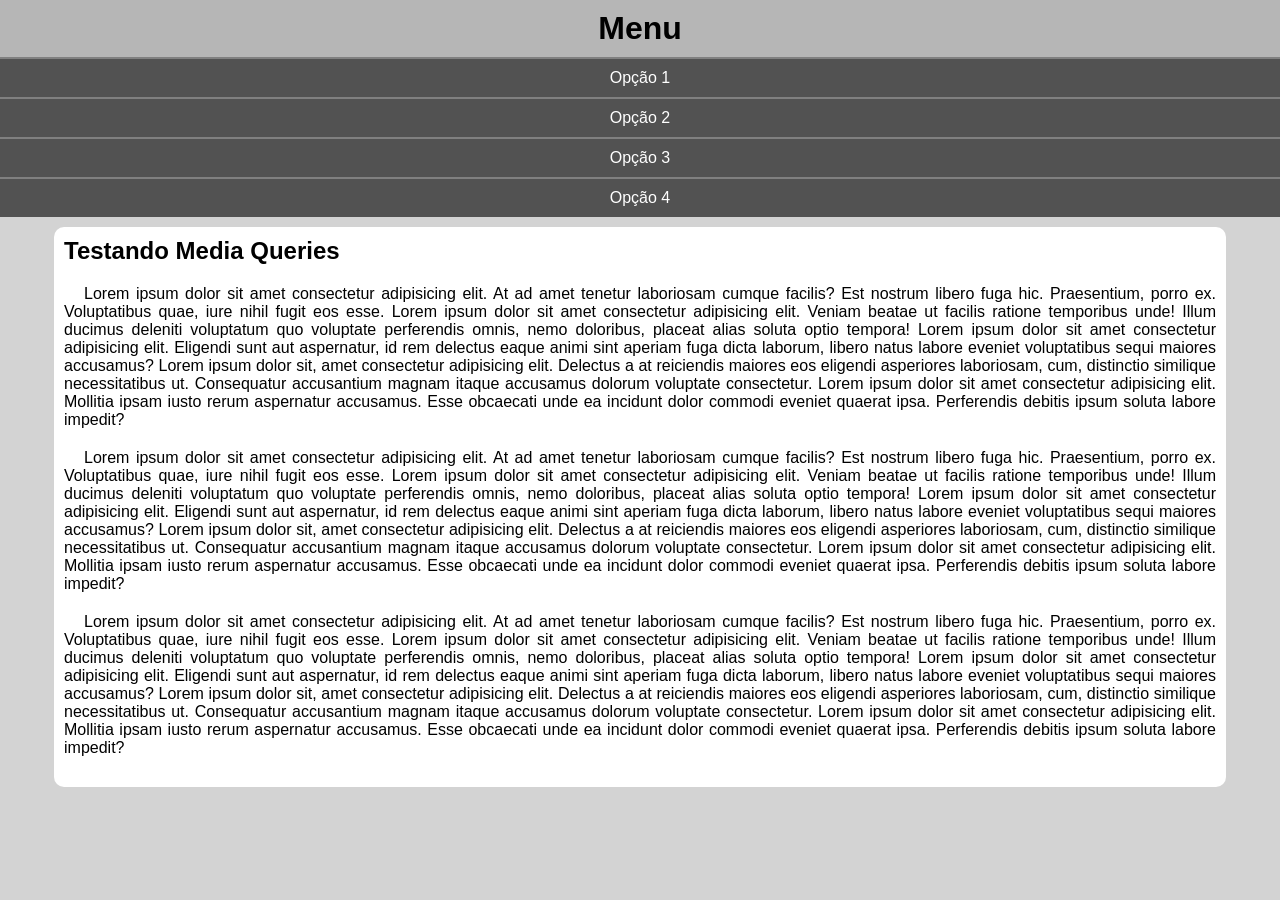
==== exercicios/ex026/mq005/index.html @ e57a0620 "finalizando o mq004 e iniciando o mq005" ====
<!DOCTYPE html>
<html lang="pt br">
<head>
    <meta charset="UTF-8">
    <meta name="viewport" content="width=device-width, initial-scale=1.0">
    <title>Menu Responsívo</title>
    <link rel="stylesheet" href="estilos/style.css">
</head>
<body>
        <header>
            <h1>Menu</h1>
            <menu>
                <ul>
                    <li><a href="#">Opção 1</a></li>
                    <li><a href="#">Opção 2</a></li>
                    <li><a href="#">Opção 3</a></li>
                    <li><a href="#">Opção 4</a></li>
                </ul>
            </menu>
        </header>
        <main>
            <article>
                <h2>Testando Media Queries</h2>
                <p>
                    Lorem ipsum dolor sit amet consectetur adipisicing elit. At ad amet tenetur laboriosam cumque facilis? Est nostrum libero fuga hic. Praesentium, porro ex. Voluptatibus quae, iure nihil fugit eos esse.
                    Lorem ipsum dolor sit amet consectetur adipisicing elit. Veniam beatae ut facilis ratione temporibus unde! Illum ducimus deleniti voluptatum quo voluptate perferendis omnis, nemo doloribus, placeat alias soluta optio tempora!
                    Lorem ipsum dolor sit amet consectetur adipisicing elit. Eligendi sunt aut aspernatur, id rem delectus eaque animi sint aperiam fuga dicta laborum, libero natus labore eveniet voluptatibus sequi maiores accusamus?
                    Lorem ipsum dolor sit, amet consectetur adipisicing elit. Delectus a at reiciendis maiores eos eligendi asperiores laboriosam, cum, distinctio similique necessitatibus ut. Consequatur accusantium magnam itaque accusamus dolorum voluptate consectetur.
                    Lorem ipsum dolor sit amet consectetur adipisicing elit. Mollitia ipsam iusto rerum aspernatur accusamus. Esse obcaecati unde ea incidunt dolor commodi eveniet quaerat ipsa. Perferendis debitis ipsum soluta labore impedit?
                </p>
                <p>
                    Lorem ipsum dolor sit amet consectetur adipisicing elit. At ad amet tenetur laboriosam cumque facilis? Est nostrum libero fuga hic. Praesentium, porro ex. Voluptatibus quae, iure nihil fugit eos esse.
                    Lorem ipsum dolor sit amet consectetur adipisicing elit. Veniam beatae ut facilis ratione temporibus unde! Illum ducimus deleniti voluptatum quo voluptate perferendis omnis, nemo doloribus, placeat alias soluta optio tempora!
                    Lorem ipsum dolor sit amet consectetur adipisicing elit. Eligendi sunt aut aspernatur, id rem delectus eaque animi sint aperiam fuga dicta laborum, libero natus labore eveniet voluptatibus sequi maiores accusamus?
                    Lorem ipsum dolor sit, amet consectetur adipisicing elit. Delectus a at reiciendis maiores eos eligendi asperiores laboriosam, cum, distinctio similique necessitatibus ut. Consequatur accusantium magnam itaque accusamus dolorum voluptate consectetur.
                    Lorem ipsum dolor sit amet consectetur adipisicing elit. Mollitia ipsam iusto rerum aspernatur accusamus. Esse obcaecati unde ea incidunt dolor commodi eveniet quaerat ipsa. Perferendis debitis ipsum soluta labore impedit?
                </p>
                <p>
                    Lorem ipsum dolor sit amet consectetur adipisicing elit. At ad amet tenetur laboriosam cumque facilis? Est nostrum libero fuga hic. Praesentium, porro ex. Voluptatibus quae, iure nihil fugit eos esse.
                    Lorem ipsum dolor sit amet consectetur adipisicing elit. Veniam beatae ut facilis ratione temporibus unde! Illum ducimus deleniti voluptatum quo voluptate perferendis omnis, nemo doloribus, placeat alias soluta optio tempora!
                    Lorem ipsum dolor sit amet consectetur adipisicing elit. Eligendi sunt aut aspernatur, id rem delectus eaque animi sint aperiam fuga dicta laborum, libero natus labore eveniet voluptatibus sequi maiores accusamus?
                    Lorem ipsum dolor sit, amet consectetur adipisicing elit. Delectus a at reiciendis maiores eos eligendi asperiores laboriosam, cum, distinctio similique necessitatibus ut. Consequatur accusantium magnam itaque accusamus dolorum voluptate consectetur.
                    Lorem ipsum dolor sit amet consectetur adipisicing elit. Mollitia ipsam iusto rerum aspernatur accusamus. Esse obcaecati unde ea incidunt dolor commodi eveniet quaerat ipsa. Perferendis debitis ipsum soluta labore impedit?
                </p>
            </article>
        </main>
</body>
</html>
---- exercicios/ex026/mq005/estilos/style.css ----
@charset "UTF-8";

* {
    font-family: Arial, Helvetica, sans-serif;
    margin: 0px;
    padding: 0px;
}

body, html {
    background-color: lightgray;
}

header {
    background-color: rgb(182, 182, 182);
}

header > h1 {
    padding: 10px;
    text-align: center;
}

menu {
    display: block;
}

menu > ul {
    list-style-type: none;
}

menu > ul > li > a {
    display: block;
    padding: 10px;
    text-decoration: none;
    background-color: rgb(82, 82, 82);
    color: white;
    text-align: center;
    border-top: 2px solid gray;
}

menu > ul > li > a:hover {
    background-color: gray;
}

main {
    width: 90vw;
    background-color: white;
    margin: auto;
    padding: 10px;
    border-radius: 10px;
    margin-top: 10px;
}

article > h2 {
    padding-bottom: 20px;
}

article > p {
    text-align: justify;
    margin-bottom: 20px;
    text-indent: 20px;
}
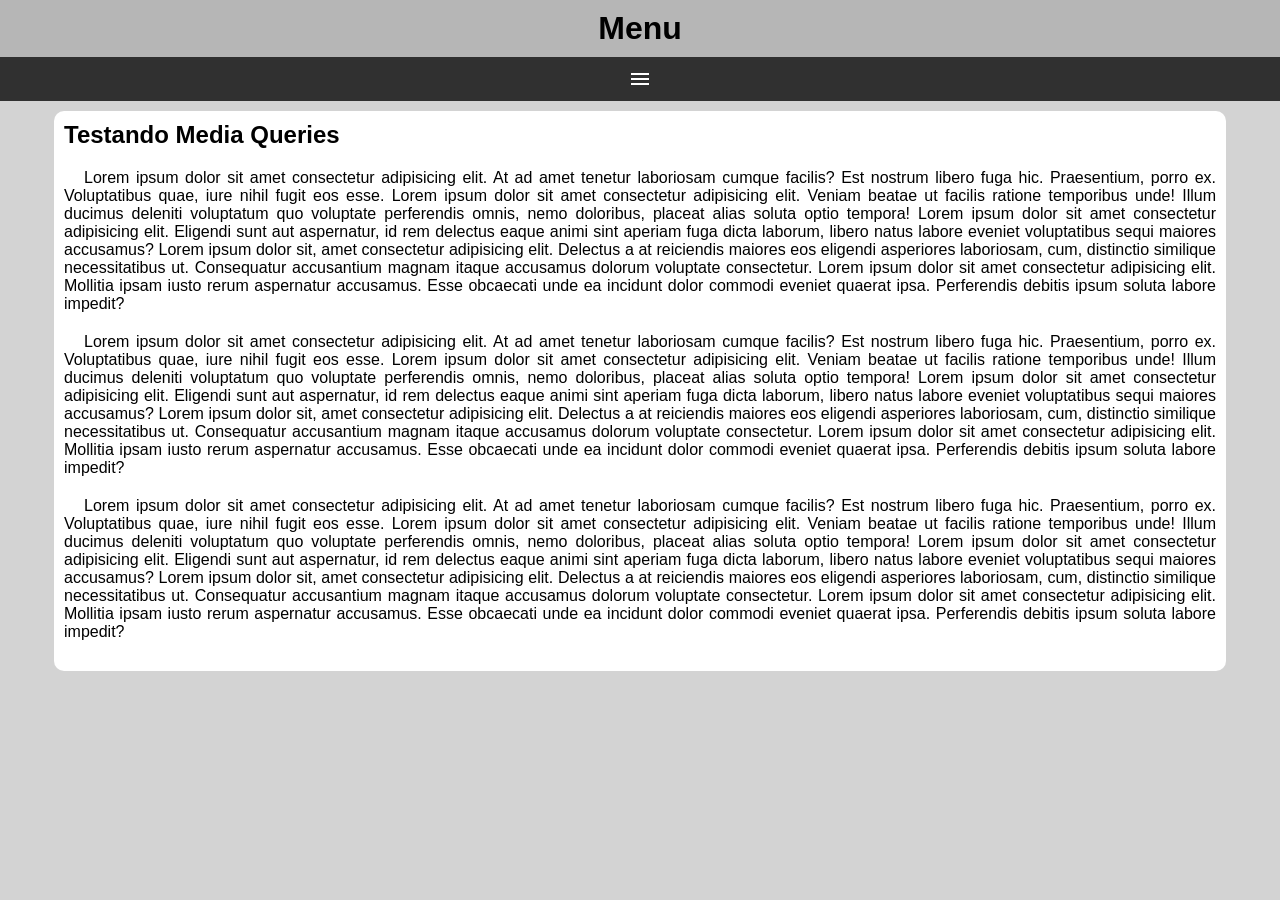
==== commit 90377f61: "fazendo um menu responsivo com media query" ====
--- a/exercicios/ex026/mq005/index.html
+++ b/exercicios/ex026/mq005/index.html
@@ -4,12 +4,14 @@
     <meta charset="UTF-8">
     <meta name="viewport" content="width=device-width, initial-scale=1.0">
     <title>Menu Responsívo</title>
+    <link rel="stylesheet" href="https://fonts.googleapis.com/css2?family=Material+Symbols+Outlined:opsz,wght,FILL,GRAD@24,400,0,0&icon_names=menu" />
     <link rel="stylesheet" href="estilos/style.css">
 </head>
 <body>
         <header>
             <h1>Menu</h1>
-            <menu>
+            <span id="burguer" class="material-symbols-outlined" onclick="clickmenu()">menu</span>
+            <menu id="itens">
                 <ul>
                     <li><a href="#">Opção 1</a></li>
                     <li><a href="#">Opção 2</a></li>
@@ -44,5 +46,15 @@
                 </p>
             </article>
         </main>
+        <script>
+            function clickmenu () {
+                if (itens.style.display == 'block') {
+                    itens.style.display = 'none'
+                }
+                else {
+                    itens.style.display = 'block'
+                }
+            }
+        </script>
 </body>
 </html>
--- a/exercicios/ex026/mq005/estilos/style.css
+++ b/exercicios/ex026/mq005/estilos/style.css
@@ -19,8 +19,22 @@
     text-align: center;
 }
 
+span#burguer {
+    background-color: rgb(48, 48, 48);
+    display: block;
+    color: white;
+    text-align: center;
+    padding: 10px;
+    cursor: pointer;
+}
+
+span#burguer:hover {
+    background-color: rgb(211, 211, 211);
+    color: black;
+}
+
 menu {
-    display: block;
+    display: none;
 }
 
 menu > ul {
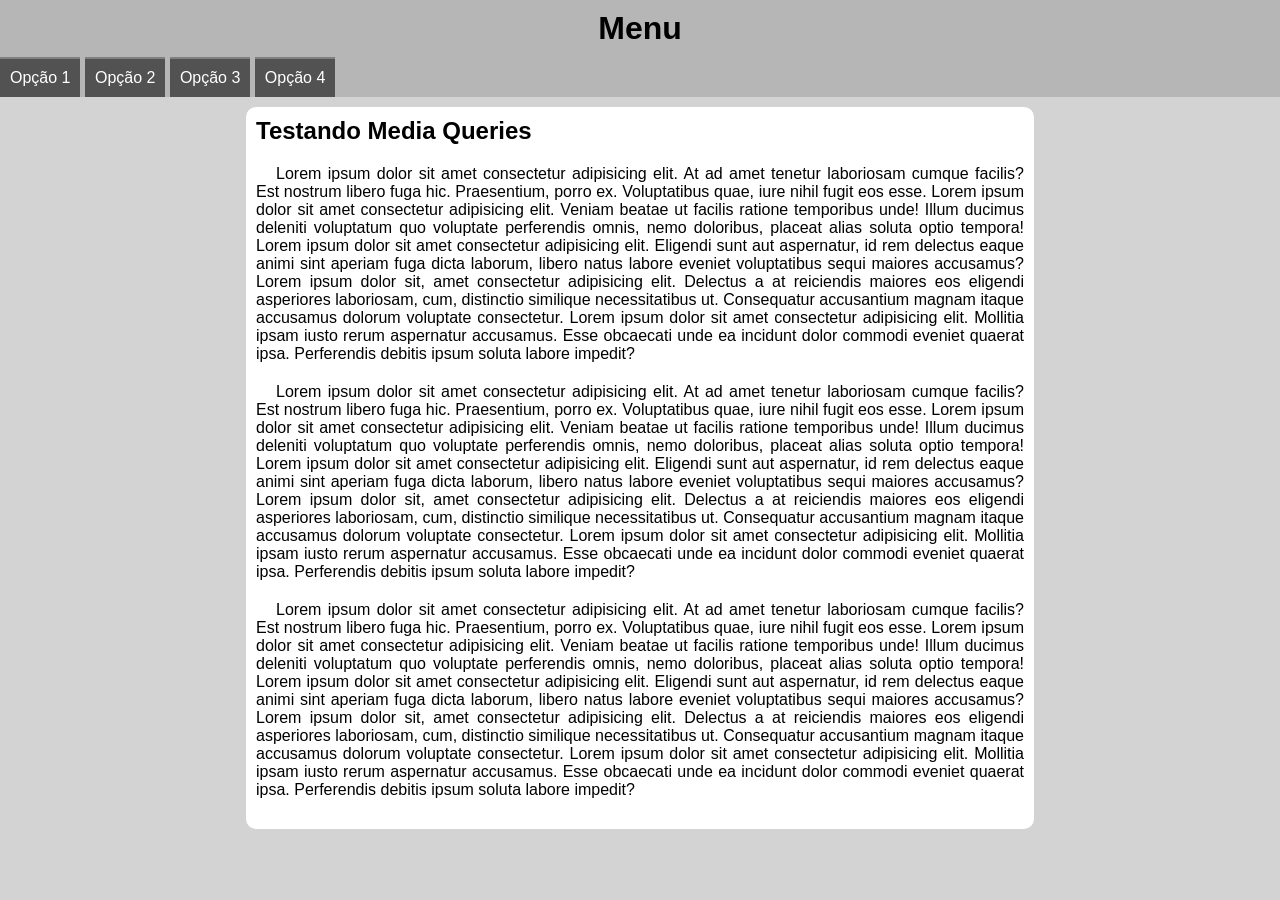
==== commit 72e67e99: "finalizando o capitulo 25" ====
--- a/exercicios/ex026/mq005/index.html
+++ b/exercicios/ex026/mq005/index.html
@@ -6,8 +6,9 @@
     <title>Menu Responsívo</title>
     <link rel="stylesheet" href="https://fonts.googleapis.com/css2?family=Material+Symbols+Outlined:opsz,wght,FILL,GRAD@24,400,0,0&icon_names=menu" />
     <link rel="stylesheet" href="estilos/style.css">
+    <link rel="stylesheet" href="estilos/media-query.css">
 </head>
-<body>
+<body onresize="mudoutamanho()">
         <header>
             <h1>Menu</h1>
             <span id="burguer" class="material-symbols-outlined" onclick="clickmenu()">menu</span>
@@ -47,6 +48,13 @@
             </article>
         </main>
         <script>
+            function mudoutamanho () {
+                if (window.innerWidth >= 768) {
+                    itens.style.display = "block"
+                }
+                else (itens.style.display = "none")
+            }
+
             function clickmenu () {
                 if (itens.style.display == 'block') {
                     itens.style.display = 'none'
--- a/exercicios/ex026/mq005/estilos/media-query.css
+++ b/exercicios/ex026/mq005/estilos/media-query.css
@@ -0,0 +1,20 @@
+@charset "UTF-8";
+
+@media screen and (min-width: 768px) {
+    span#burguer {
+        display: none;
+    }
+
+    menu {
+        display: block;
+    }
+
+    menu > ul > li {
+        display: inline-block;
+    }
+
+    main {
+        width: 768px;
+        
+    }
+}
